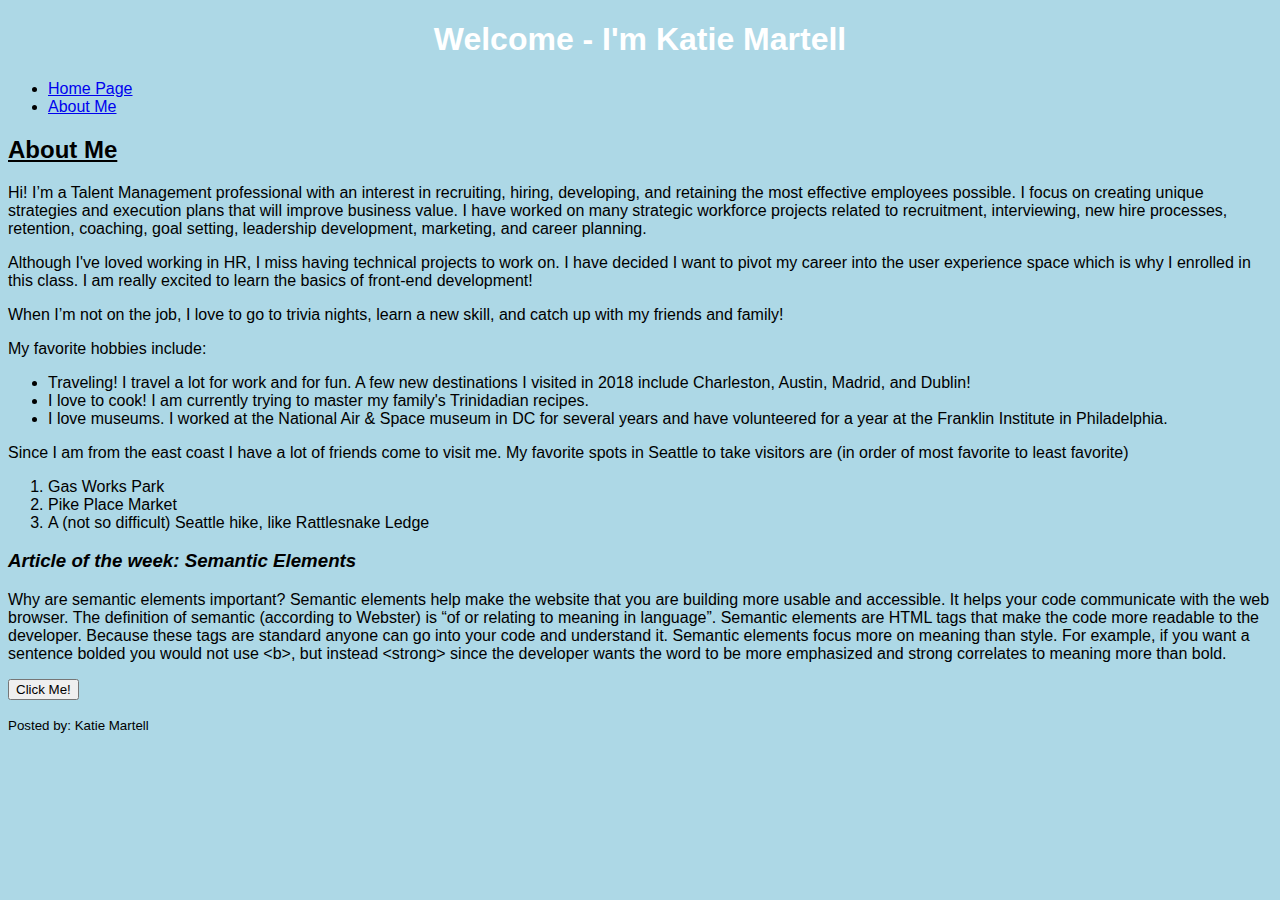
==== about-me.html @ 51eac29a "added two pages about-me.html and index.html and added a images directory" ====
<!DOCTYPE html>
<html lang="en">
  <head>
    <meta charset="utf-8">
    <title>About Me</title>
  </head>
  <body style="background-color:lightblue;font-family:helvetica">
    <header>
      <h1 style="color:white;text-align:center">Welcome - I'm Katie Martell</h1>
      <nav class="global-nav">
        <ul>
          <li><a href="index.html">Home Page</a></li>
          <li><a href="#">About Me</a></li>
        </ul>
      </nav>
    </header>
    <main>
      <section>
        <h2><u>About Me</u></h2>
        <p>Hi! I’m a Talent Management professional with an interest in recruiting, hiring, developing, and retaining the most effective employees possible. I focus on creating unique strategies and execution plans that will improve business value. I have worked on many strategic workforce projects related to recruitment, interviewing, new hire processes, retention, coaching, goal setting, leadership development, marketing, and career planning.</p>
        <p>Although I've loved working in HR, I miss having technical projects to work on. I have decided I want to pivot my career into the user experience space which is why I enrolled in this class. I am really excited to learn the basics of front-end development!</p>
        <p>When I’m not on the job, I love to go to trivia nights, learn a new skill, and catch up with my friends and family!</p>
        <p>My favorite hobbies include:</p>
        <ul>
          <li>Traveling! I travel a lot for work and for fun. A few new destinations I visited in 2018 include Charleston, Austin, Madrid, and Dublin!</li>
          <li>I love to cook! I am currently trying to master my family's Trinidadian recipes.</li>
          <li>I love museums. I worked at the National Air & Space museum in DC for several years and have volunteered for a year at the Franklin Institute in Philadelphia.</li>
        </ul>
        <p>Since I am from the east coast I have a lot of friends come to visit me. My favorite spots in Seattle to take visitors are (in order of most favorite to least favorite)</p>
        <ol>
          <li>Gas Works Park</li>
          <li>Pike Place Market</li>
          <li>A (not so difficult) Seattle hike, like Rattlesnake Ledge</li>
        </ol>
      </section>
      <article>
        <h3><em>Article of the week: Semantic Elements</em></h3>
        <p>Why are semantic elements important? Semantic elements help make the website that you are building more usable and accessible. It helps your code communicate with the web browser. The definition of semantic (according to Webster) is “of or relating to meaning in language”.  Semantic elements are HTML tags that make the code more readable to the developer. Because these tags are standard anyone can go into your code and understand it. Semantic elements focus more on meaning than style. For example, if you want a sentence bolded you would not use &lt;b&gt;, but instead &lt;strong&gt; since the developer wants the word to be more emphasized and strong correlates to meaning more than bold.</p>
        <button type="button" onclick="alert('Thank you for reading!')">Click Me!</button>
      </article>
    </main>
    <footer>
      <p><small>Posted by: Katie Martell</small></p>
    </footer>
  </body>
</html>
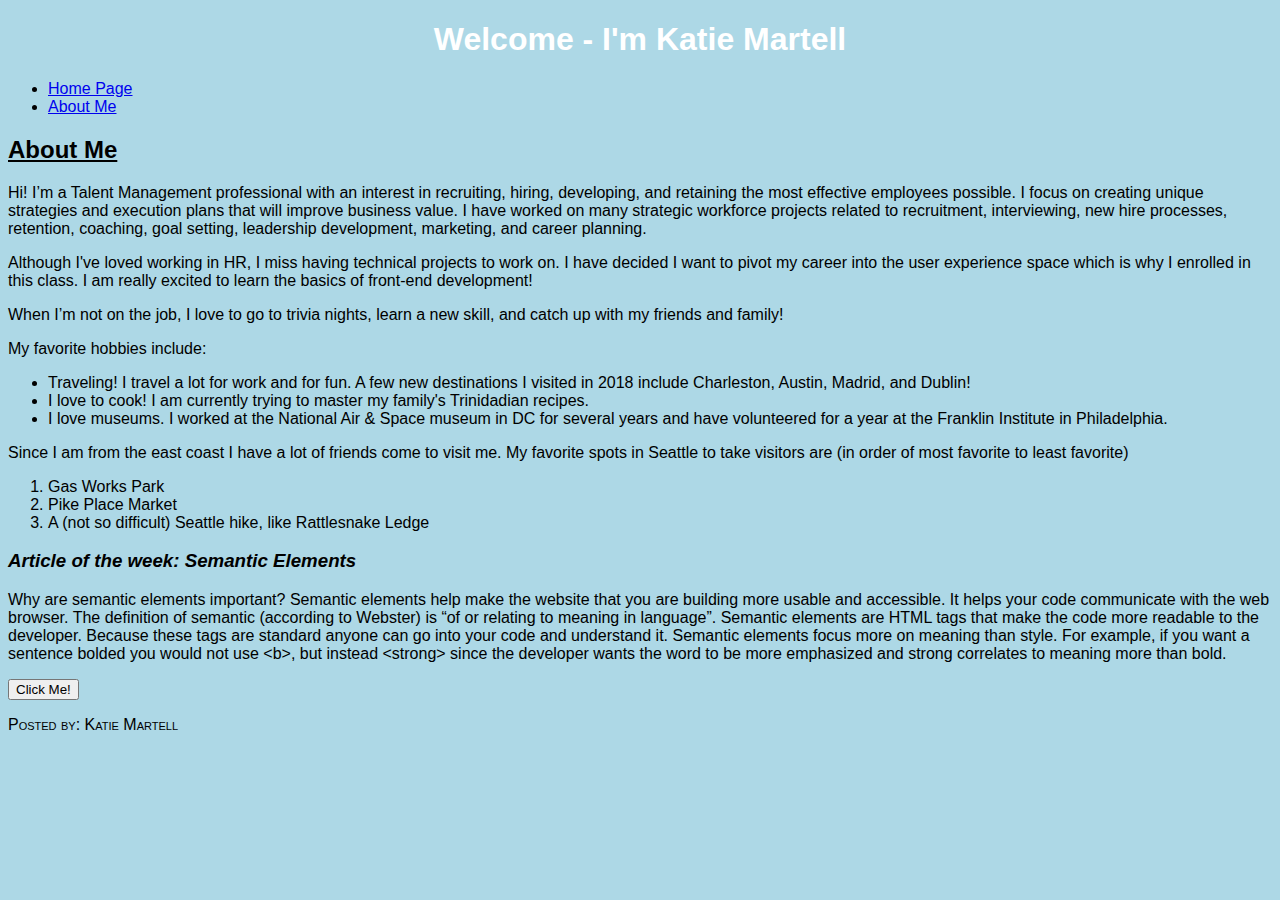
==== commit 6d2691a0: "modified about-me and index and added styles folder" ====
--- a/about-me.html
+++ b/about-me.html
@@ -3,10 +3,11 @@
   <head>
     <meta charset="utf-8">
     <title>About Me</title>
+    <link rel="stylesheet" type="text/css" href="styles/styles.css">
   </head>
-  <body style="background-color:lightblue;font-family:helvetica">
+  <body>
     <header>
-      <h1 style="color:white;text-align:center">Welcome - I'm Katie Martell</h1>
+      <h1>Welcome - I'm Katie Martell</h1>
       <nav class="global-nav">
         <ul>
           <li><a href="index.html">Home Page</a></li>
@@ -34,13 +35,13 @@
         </ol>
       </section>
       <article>
-        <h3><em>Article of the week: Semantic Elements</em></h3>
+        <h3>Article of the week: Semantic Elements</h3>
         <p>Why are semantic elements important? Semantic elements help make the website that you are building more usable and accessible. It helps your code communicate with the web browser. The definition of semantic (according to Webster) is “of or relating to meaning in language”.  Semantic elements are HTML tags that make the code more readable to the developer. Because these tags are standard anyone can go into your code and understand it. Semantic elements focus more on meaning than style. For example, if you want a sentence bolded you would not use &lt;b&gt;, but instead &lt;strong&gt; since the developer wants the word to be more emphasized and strong correlates to meaning more than bold.</p>
         <button type="button" onclick="alert('Thank you for reading!')">Click Me!</button>
       </article>
     </main>
     <footer>
-      <p><small>Posted by: Katie Martell</small></p>
+      <p>Posted by: Katie Martell</p>
     </footer>
   </body>
 </html>
--- a/styles/styles.css
+++ b/styles/styles.css
@@ -0,0 +1,22 @@
+body {
+  background-color: lightblue;
+  font-family: helvetica;
+}
+h1 {
+  color: white;
+  text-align: center;
+}
+table {
+  width:75%;
+  text-align:left;
+}
+table td img {
+  height: 80px;
+  width: 80px;
+}
+h3 {
+  font-style: italic;
+}
+footer p {
+  font-variant: small-caps;
+}
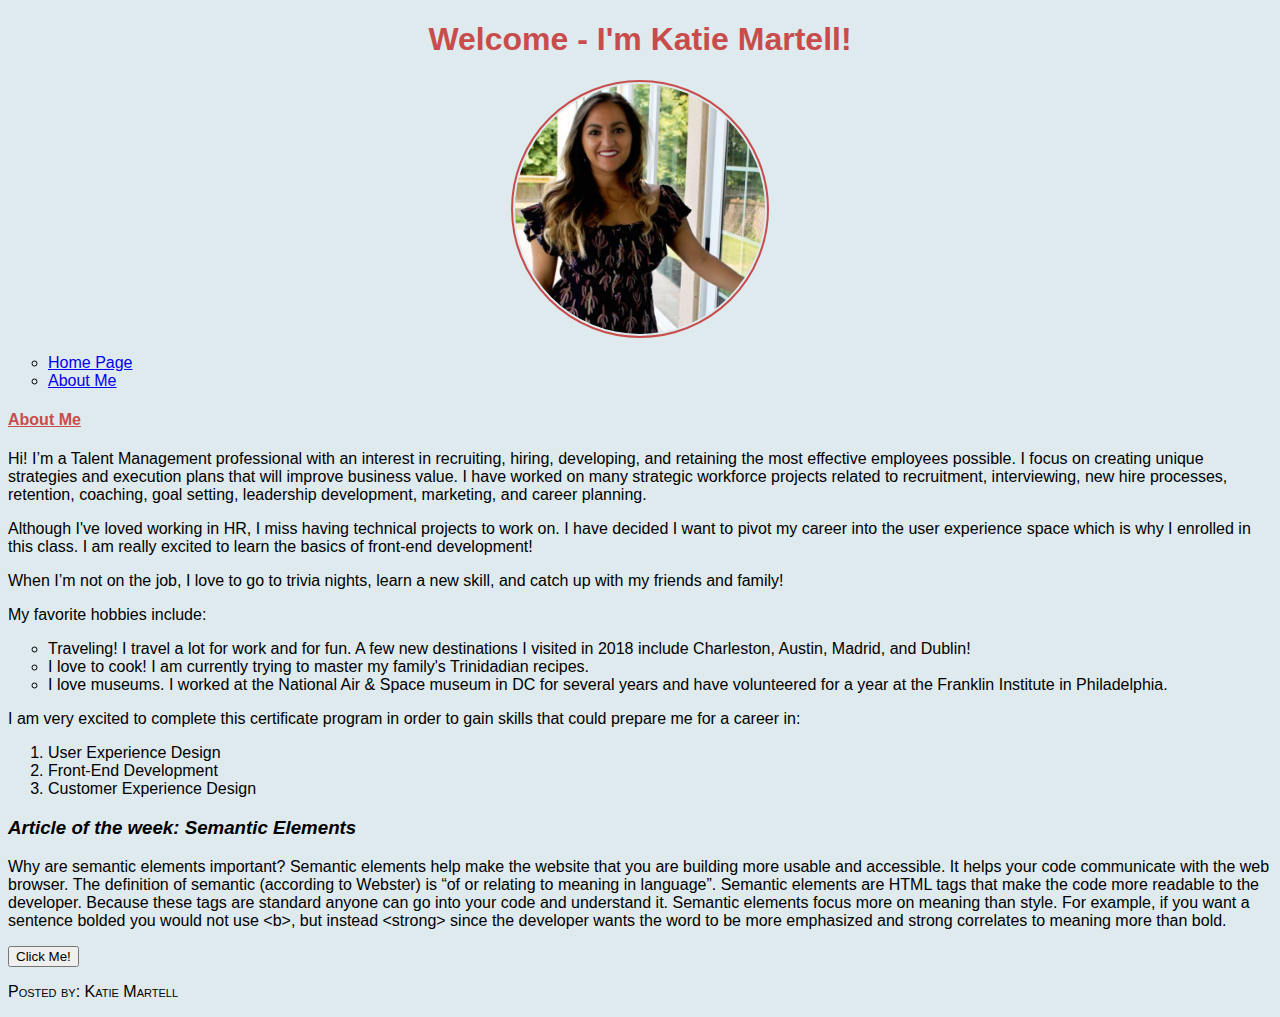
==== commit fc03d8f5: "added profile photo and home page image and edited about me and home pages" ====
--- a/about-me.html
+++ b/about-me.html
@@ -7,7 +7,8 @@
   </head>
   <body>
     <header>
-      <h1>Welcome - I'm Katie Martell</h1>
+      <h1>Welcome - I'm Katie Martell!</h1>
+      <img id="personal-photo" src="images/profilephoto.jpg" alt="A photo of myself">
       <nav class="global-nav">
         <ul>
           <li><a href="index.html">Home Page</a></li>
@@ -17,7 +18,7 @@
     </header>
     <main>
       <section>
-        <h2><u>About Me</u></h2>
+        <h4><u>About Me</u></h4>
         <p>Hi! I’m a Talent Management professional with an interest in recruiting, hiring, developing, and retaining the most effective employees possible. I focus on creating unique strategies and execution plans that will improve business value. I have worked on many strategic workforce projects related to recruitment, interviewing, new hire processes, retention, coaching, goal setting, leadership development, marketing, and career planning.</p>
         <p>Although I've loved working in HR, I miss having technical projects to work on. I have decided I want to pivot my career into the user experience space which is why I enrolled in this class. I am really excited to learn the basics of front-end development!</p>
         <p>When I’m not on the job, I love to go to trivia nights, learn a new skill, and catch up with my friends and family!</p>
@@ -27,11 +28,11 @@
           <li>I love to cook! I am currently trying to master my family's Trinidadian recipes.</li>
           <li>I love museums. I worked at the National Air & Space museum in DC for several years and have volunteered for a year at the Franklin Institute in Philadelphia.</li>
         </ul>
-        <p>Since I am from the east coast I have a lot of friends come to visit me. My favorite spots in Seattle to take visitors are (in order of most favorite to least favorite)</p>
+        <p>I am very excited to complete this certificate program in order to gain skills that could prepare me for a career in:</p>
         <ol>
-          <li>Gas Works Park</li>
-          <li>Pike Place Market</li>
-          <li>A (not so difficult) Seattle hike, like Rattlesnake Ledge</li>
+          <li>User Experience Design</li>
+          <li>Front-End Development</li>
+          <li>Customer Experience Design</li>
         </ol>
       </section>
       <article>
--- a/styles/styles.css
+++ b/styles/styles.css
@@ -1,22 +1,66 @@
 body {
-  background-color: lightblue;
+  background-color: #deeaee;
   font-family: helvetica;
 }
 h1 {
+  color: #c94c4c;
+  text-align: center;
+}
+table, th, td {
+  table-layout: fixed;
+  width:80%;
+  text-align:left;
+  border: 1px solid black;
+}
+td {
+  width: 50%;
+}
+tr:hover {
+  background-color:  #e8b0b0;
+}
+th {
+  background-color: #b1cbbb;
   color: white;
   text-align: center;
-}
-table {
-  width:75%;
-  text-align:left;
 }
 table td img {
   height: 80px;
   width: 80px;
 }
+ul {
+  list-style-type: circle;
+}
 h3 {
   font-style: italic;
+}
+h4 {
+  color: #c94c4c;
 }
 footer p {
   font-variant: small-caps;
 }
+#personal-photo {
+  height: 250px;
+  width: 250px;
+  border-radius: 50%;
+  display: block;
+  margin-left: auto;
+  margin-right: auto;
+  padding:2px;
+  border:2px solid #c94c4c;
+}
+.icon-pic{
+  display: block;
+  margin-left: auto;
+  margin-right: auto;
+}
+#home-page-pic{
+  height: 150px;
+  width: 150px;
+  border-radius: 50%;
+  display: block;
+  margin-left: auto;
+  margin-right: auto;
+  padding:2px;
+  border:2px solid #c94c4c;
+}
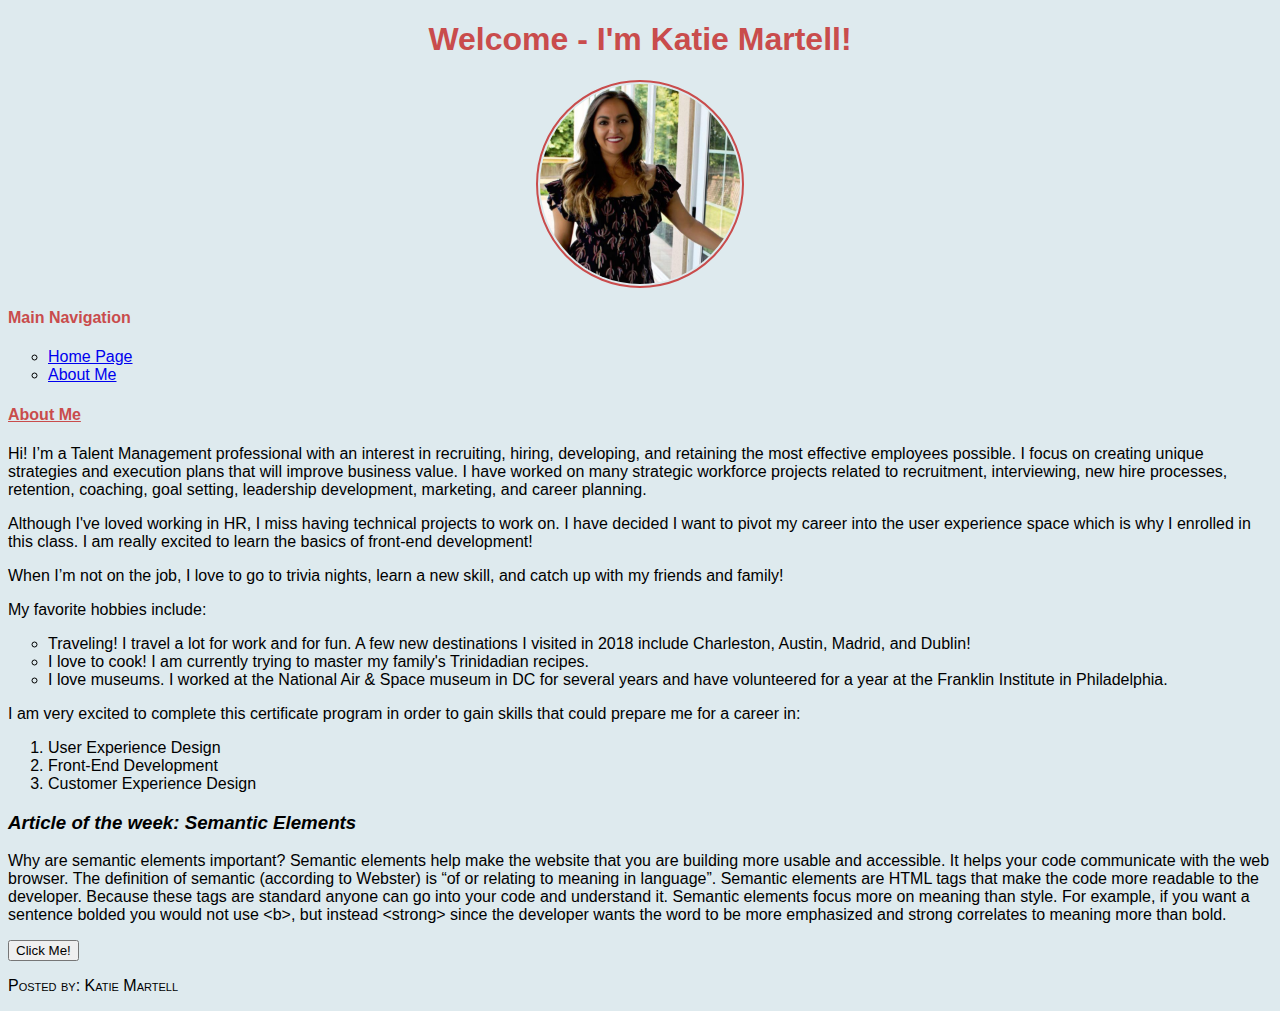
==== commit c1527528: "added main naviagation title to about me page" ====
--- a/about-me.html
+++ b/about-me.html
@@ -9,6 +9,7 @@
     <header>
       <h1>Welcome - I'm Katie Martell!</h1>
       <img id="personal-photo" src="images/profilephoto.jpg" alt="A photo of myself">
+      <h4>Main Navigation</h4>
       <nav class="global-nav">
         <ul>
           <li><a href="index.html">Home Page</a></li>
--- a/styles/styles.css
+++ b/styles/styles.css
@@ -40,8 +40,8 @@
   font-variant: small-caps;
 }
 #personal-photo {
-  height: 250px;
-  width: 250px;
+  height: 200px;
+  width: 200px;
   border-radius: 50%;
   display: block;
   margin-left: auto;
@@ -55,8 +55,8 @@
   margin-right: auto;
 }
 #home-page-pic{
-  height: 150px;
-  width: 150px;
+  height: 200px;
+  width: 200px;
   border-radius: 50%;
   display: block;
   margin-left: auto;
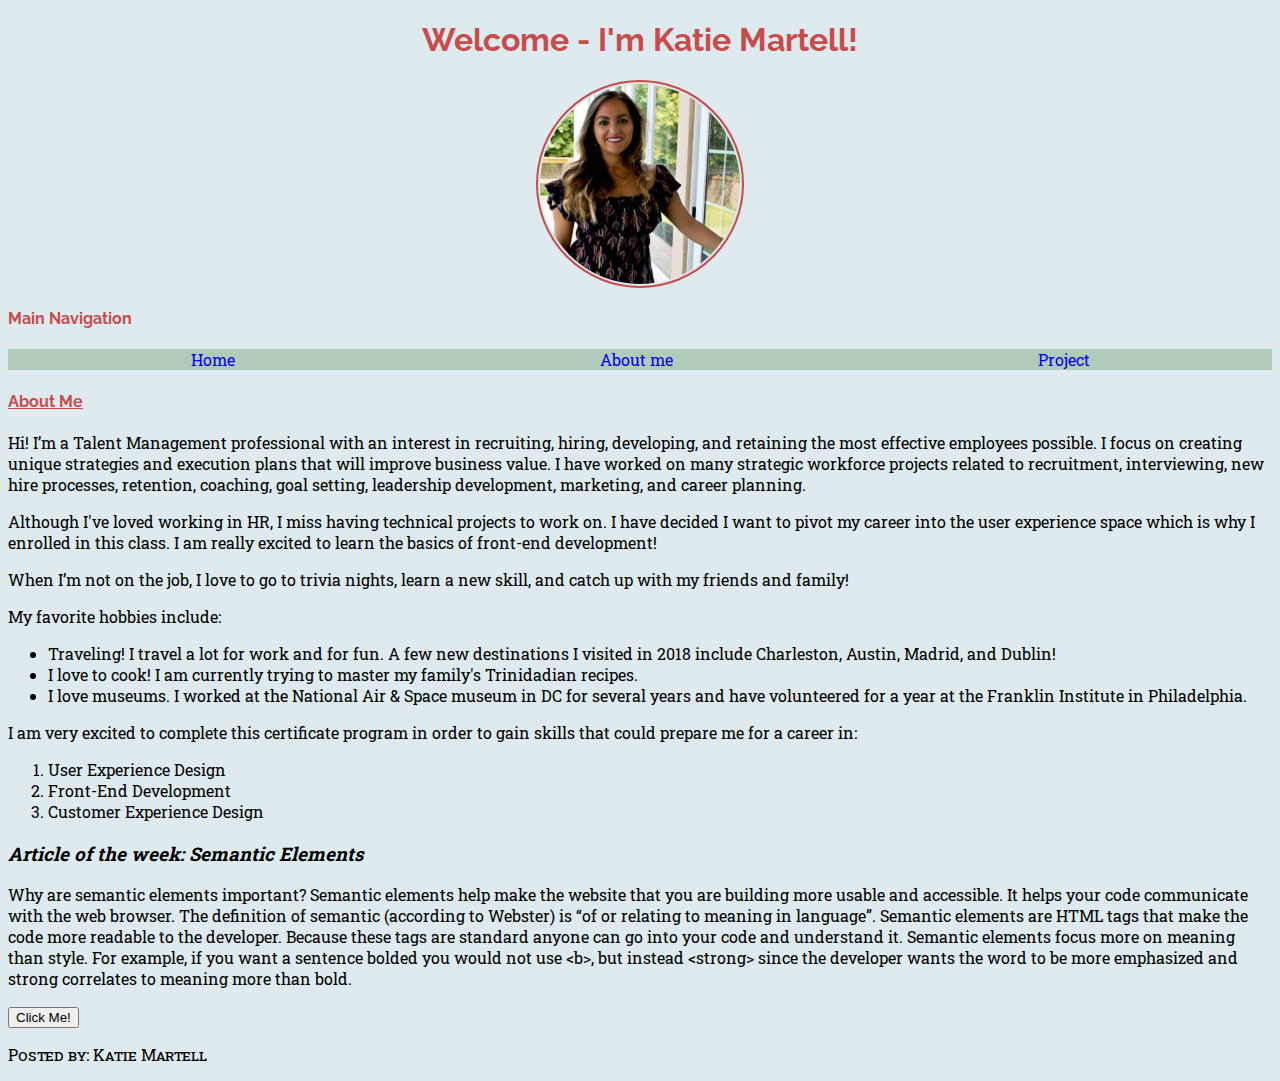
==== commit 49182560: "made changes by adding google fonts, font awesome, and flex box" ====
--- a/about-me.html
+++ b/about-me.html
@@ -4,18 +4,19 @@
     <meta charset="utf-8">
     <title>About Me</title>
     <link rel="stylesheet" type="text/css" href="styles/styles.css">
+    <link href="https://fonts.googleapis.com/css?family=Raleway|Roboto+Slab" rel="stylesheet">
+    <link rel="stylesheet" href="https://use.fontawesome.com/releases/v5.7.1/css/all.css" integrity="sha384-fnmOCqbTlWIlj8LyTjo7mOUStjsKC4pOpQbqyi7RrhN7udi9RwhKkMHpvLbHG9Sr" crossorigin="anonymous">
   </head>
   <body>
     <header>
       <h1>Welcome - I'm Katie Martell!</h1>
       <img id="personal-photo" src="images/profilephoto.jpg" alt="A photo of myself">
       <h4>Main Navigation</h4>
-      <nav class="global-nav">
-        <ul>
-          <li><a href="index.html">Home Page</a></li>
-          <li><a href="#">About Me</a></li>
-        </ul>
-      </nav>
+      <div class="flex-container">
+        <div class="nav-box"><a class="header-link" href="index.html">Home</a></div>
+        <div class="nav-box"><a class="header-link" href="about-me.html">About me</a></div>
+        <div class="nav-box"><a class="header-link" href="#">Project</a></div>
+      </div>
     </header>
     <main>
       <section>
--- a/styles/styles.css
+++ b/styles/styles.css
@@ -1,43 +1,47 @@
 body {
   background-color: #deeaee;
-  font-family: helvetica;
+  font-family: 'Roboto Slab', serif;
+}
+.flex-container {
+  display: flex;
+  background-color: #b1cbbb;
+  flex-direction: row;
+  justify-content: space-around;
+}
+.nav-box{
+  justify-content: space-around;
 }
 h1 {
   color: #c94c4c;
   text-align: center;
+  font-family: 'Raleway', sans-serif;
 }
-table, th, td {
-  table-layout: fixed;
-  width:80%;
-  text-align:left;
-  border: 1px solid black;
-}
-td {
-  width: 50%;
-}
-tr:hover {
-  background-color:  #e8b0b0;
-}
-th {
-  background-color: #b1cbbb;
-  color: white;
-  text-align: center;
-}
-table td img {
-  height: 80px;
-  width: 80px;
-}
-ul {
-  list-style-type: circle;
+a:link {
+  text-decoration: none;
 }
 h3 {
   font-style: italic;
 }
 h4 {
   color: #c94c4c;
+  font-family: 'Raleway', sans-serif;
 }
 footer p {
   font-variant: small-caps;
+}
+.table-icon{
+  font-size:50px;
+}
+.box {
+  height: 50px;
+  width: 500px;
+  border: 1px solid white;
+  background: #b1cbbb;
+  display: flex;
+  flex-direction: column;
+  flex-wrap: wrap;
+  justify-content: center;
+  align-items: center;
 }
 #personal-photo {
   height: 200px;
@@ -64,3 +68,18 @@
   padding:2px;
   border:2px solid #c94c4c;
 }
+table {
+  width: 50%;
+}
+#header-row{
+  font-weight: bold;
+  text-align: center;
+  background-color: #b1cbbb;
+}
+td{
+  border: solid;
+  border-width: thin;
+  padding-left: 5px;
+  padding-right: 5px;
+  text-align: center;
+}
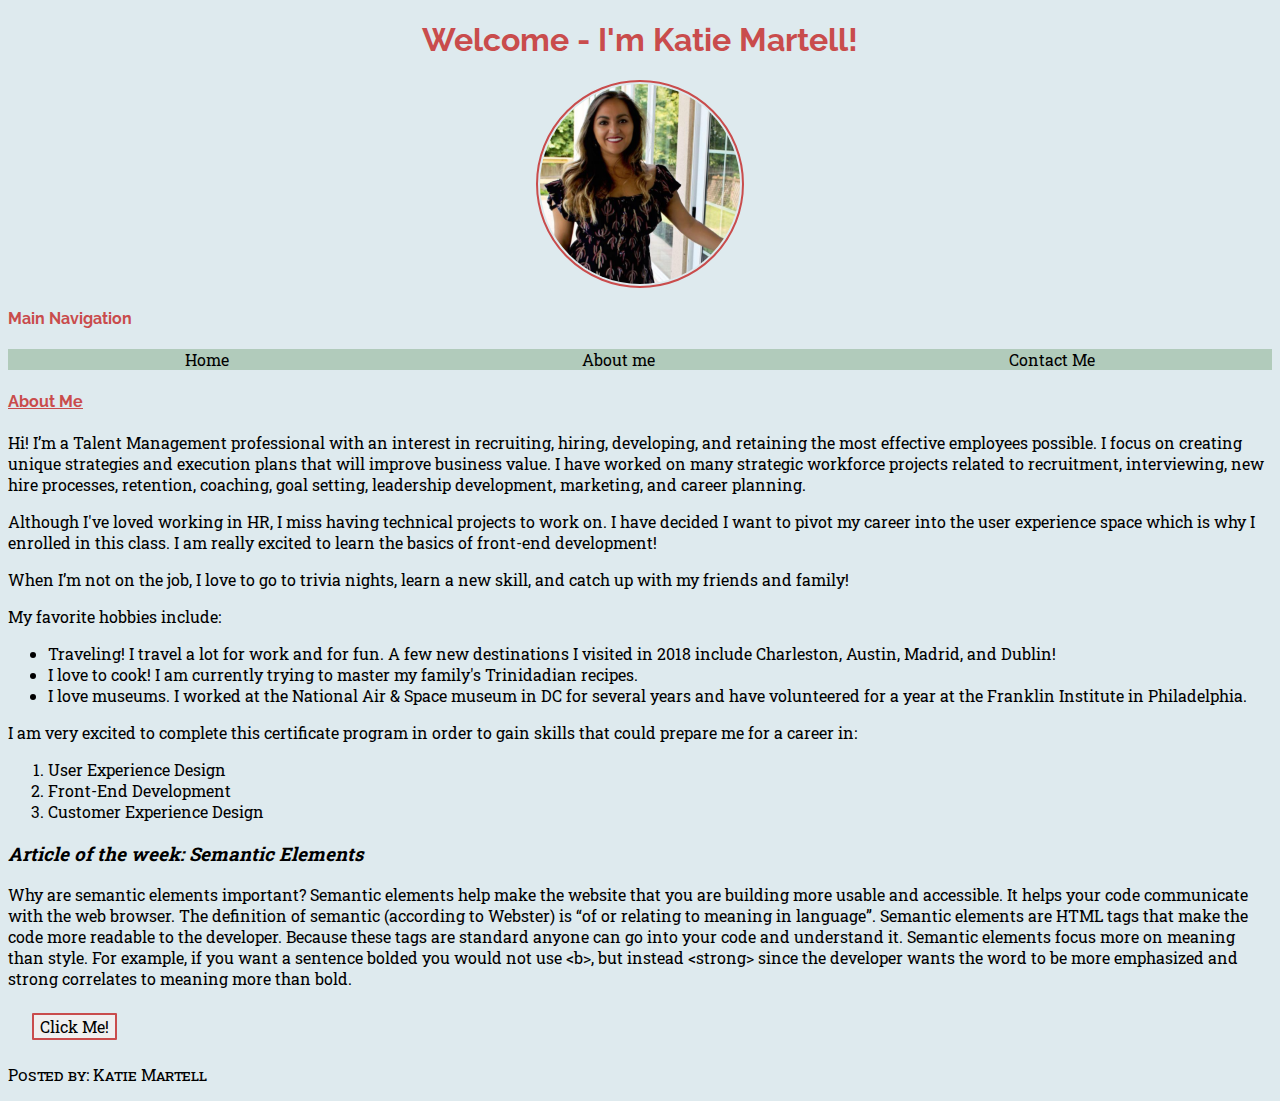
==== commit b7e68148: "added a contact me form and edited the main nav on all other pages to include contact me in the nav" ====
--- a/about-me.html
+++ b/about-me.html
@@ -4,7 +4,7 @@
     <meta charset="utf-8">
     <title>About Me</title>
     <link rel="stylesheet" type="text/css" href="styles/styles.css">
-    <link href="https://fonts.googleapis.com/css?family=Raleway|Roboto+Slab" rel="stylesheet">
+    <link href="https://fonts.googleapis.com/css?family=Raleway%7CRoboto+Slab" rel="stylesheet">
     <link rel="stylesheet" href="https://use.fontawesome.com/releases/v5.7.1/css/all.css" integrity="sha384-fnmOCqbTlWIlj8LyTjo7mOUStjsKC4pOpQbqyi7RrhN7udi9RwhKkMHpvLbHG9Sr" crossorigin="anonymous">
   </head>
   <body>
@@ -15,7 +15,7 @@
       <div class="flex-container">
         <div class="nav-box"><a class="header-link" href="index.html">Home</a></div>
         <div class="nav-box"><a class="header-link" href="about-me.html">About me</a></div>
-        <div class="nav-box"><a class="header-link" href="#">Project</a></div>
+        <div class="nav-box"><a class="header-link" href="form.html">Contact Me</a></div>
       </div>
     </header>
     <main>
--- a/styles/styles.css
+++ b/styles/styles.css
@@ -1,6 +1,12 @@
 body {
   background-color: #deeaee;
   font-family: 'Roboto Slab', serif;
+}
+a:link, a:visited {
+color: black;
+}
+a:hover {
+  color: #c94c4c;
 }
 .flex-container {
   display: flex;
@@ -68,8 +74,17 @@
   padding:2px;
   border:2px solid #c94c4c;
 }
+#home-page-pic:hover{
+  -webkit-transform: rotateZ(180deg);
+  -ms-transform: rotateZ(180deg);
+  transform: rotateZ(180deg);
+}
 table {
   width: 50%;
+}
+td:hover {
+  transition: background-color .75s ease;
+  background-color: #b1cbbb;
 }
 #header-row{
   font-weight: bold;
@@ -83,3 +98,28 @@
   padding-right: 5px;
   text-align: center;
 }
+button, input, select, textarea {
+  font-family: inherit;
+  font-size: 100%;
+  box-sizing: border-box;
+  display: block;
+  margin: 1.5rem;
+  border: 2px solid #c94c4c;
+  border-radius: 1px;
+}
+input[type=button], input[type=submit], input[type=reset] {
+  background-color: #c94c4c;
+  border: none;
+  color: white;
+  padding: 8px 16px;
+  text-decoration: none;
+  margin: 4px 2px;
+  cursor: pointer;
+}
+select {
+  width: 50%;
+  padding: 8px 10px;
+  border: none;
+  border-radius: 2px;
+  background-color: white;
+}
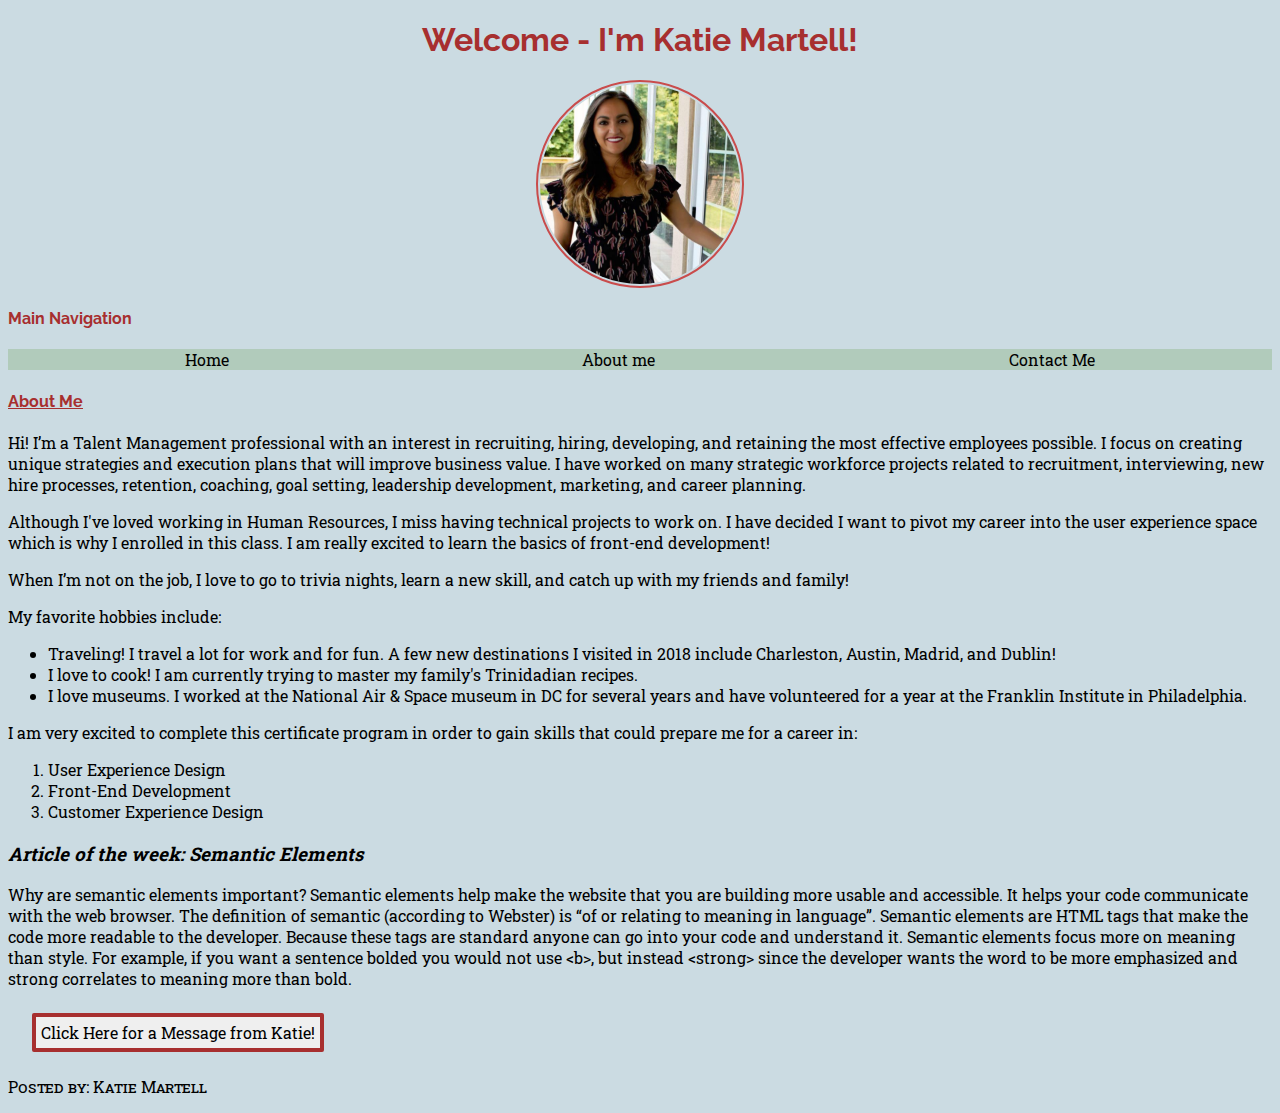
==== commit 1edb26e8: "modified about me and styling pages to make my site more accessible" ====
--- a/about-me.html
+++ b/about-me.html
@@ -22,7 +22,7 @@
       <section>
         <h4><u>About Me</u></h4>
         <p>Hi! I’m a Talent Management professional with an interest in recruiting, hiring, developing, and retaining the most effective employees possible. I focus on creating unique strategies and execution plans that will improve business value. I have worked on many strategic workforce projects related to recruitment, interviewing, new hire processes, retention, coaching, goal setting, leadership development, marketing, and career planning.</p>
-        <p>Although I've loved working in HR, I miss having technical projects to work on. I have decided I want to pivot my career into the user experience space which is why I enrolled in this class. I am really excited to learn the basics of front-end development!</p>
+        <p>Although I've loved working in Human Resources, I miss having technical projects to work on. I have decided I want to pivot my career into the user experience space which is why I enrolled in this class. I am really excited to learn the basics of front-end development!</p>
         <p>When I’m not on the job, I love to go to trivia nights, learn a new skill, and catch up with my friends and family!</p>
         <p>My favorite hobbies include:</p>
         <ul>
@@ -40,7 +40,7 @@
       <article>
         <h3>Article of the week: Semantic Elements</h3>
         <p>Why are semantic elements important? Semantic elements help make the website that you are building more usable and accessible. It helps your code communicate with the web browser. The definition of semantic (according to Webster) is “of or relating to meaning in language”.  Semantic elements are HTML tags that make the code more readable to the developer. Because these tags are standard anyone can go into your code and understand it. Semantic elements focus more on meaning than style. For example, if you want a sentence bolded you would not use &lt;b&gt;, but instead &lt;strong&gt; since the developer wants the word to be more emphasized and strong correlates to meaning more than bold.</p>
-        <button type="button" onclick="alert('Thank you for reading!')">Click Me!</button>
+        <button type="button" onclick="alert('Thank you for reading my page!')">Click Here for a Message from Katie!</button>
       </article>
     </main>
     <footer>
--- a/styles/styles.css
+++ b/styles/styles.css
@@ -1,12 +1,12 @@
 body {
-  background-color: #deeaee;
+  background-color: #CBDBE2;
   font-family: 'Roboto Slab', serif;
 }
 a:link, a:visited {
 color: black;
 }
 a:hover {
-  color: #c94c4c;
+  color: #A72F2F;
 }
 .flex-container {
   display: flex;
@@ -18,7 +18,7 @@
   justify-content: space-around;
 }
 h1 {
-  color: #c94c4c;
+  color: #A72F2F;
   text-align: center;
   font-family: 'Raleway', sans-serif;
 }
@@ -29,7 +29,7 @@
   font-style: italic;
 }
 h4 {
-  color: #c94c4c;
+  color: #A72F2F;
   font-family: 'Raleway', sans-serif;
 }
 footer p {
@@ -104,11 +104,12 @@
   box-sizing: border-box;
   display: block;
   margin: 1.5rem;
-  border: 2px solid #c94c4c;
-  border-radius: 1px;
+  border: 4px solid #A72F2F;
+  border-radius: 2px;
+  padding: 5px;
 }
 input[type=button], input[type=submit], input[type=reset] {
-  background-color: #c94c4c;
+  background-color: #A72F2F;
   border: none;
   color: white;
   padding: 8px 16px;
@@ -123,3 +124,10 @@
   border-radius: 2px;
   background-color: white;
 }
+fieldset{
+  border:none;
+}
+
+fieldset input{
+  display: inline;
+}
